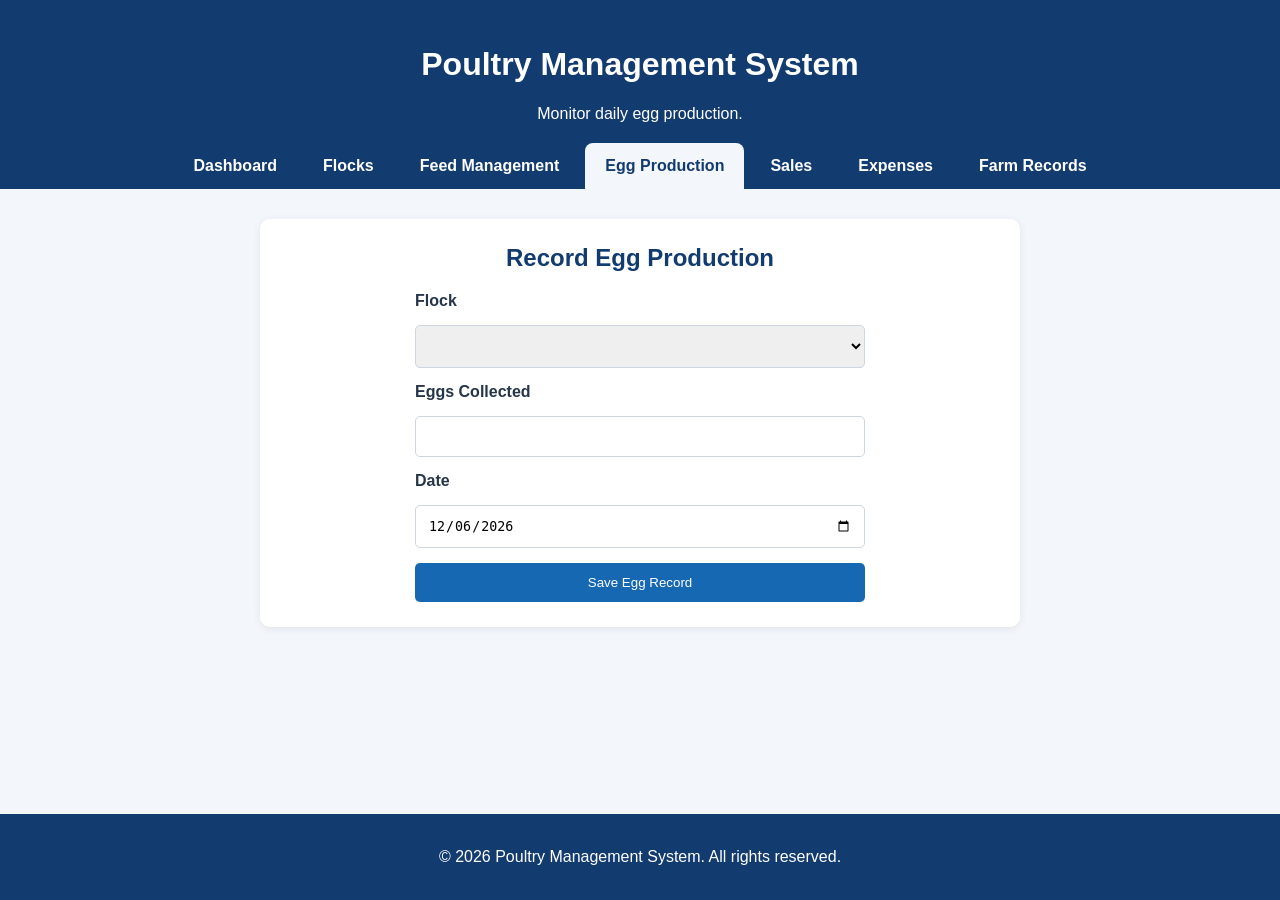
==== src/main/resources/public/eggs.html @ 7595069c "Added resources containing the front end" ====
<!DOCTYPE html>
<html lang="en">

<head>
    <meta charset="UTF-8">
    <meta name="viewport" content="width=device-width, initial-scale=1.0">

    <title>Egg Production | Poultry Management System</title>

    <link rel="stylesheet" href="style.css">
</head>

<body>

    <header>
        <h1>Poultry Management System</h1>
        <p>Monitor daily egg production.</p>

        <nav aria-label="Main navigation">
            <ul>
                <li><a href="index.html">Dashboard</a></li>
                <li><a href="flocks.html">Flocks</a></li>
                <li><a href="feed.html">Feed Management</a></li>
                <li><a href="eggs.html" aria-current="page">Egg Production</a></li>
                <li><a href="sales.html">Sales</a></li>
                <li><a href="expenses.html">Expenses</a></li>
                <li><a href="records.html">Farm Records</a></li>
            </ul>
        </nav>
    </header>

    <main>

        <section class="form-section">
            <h2>Record Egg Production</h2>

            <form id="eggForm">

                <label for="eggFlock">Flock</label>
                <select id="eggFlock" required></select>

                <label for="eggsCollected">Eggs Collected</label>
                <input type="number" id="eggsCollected" min="1" required>

                <label for="eggDate">Date</label>
                <input type="date" id="eggDate" required>

                <button type="submit">Save Egg Record</button>

            </form>
        </section>

    </main>

    <footer>
        <p>&copy; 2026 Poultry Management System. All rights reserved.</p>
    </footer>

    <script src="app.js" defer></script>

</body>
</html>
---- src/main/resources/public/style.css ----
* { box-sizing: border-box; }

body {
    margin: 0;
    min-height: 100vh;
    display: flex;
    flex-direction: column;
    font-family: Arial, sans-serif;
    background: #f3f6fb;
    color: #26364a;
}

/* Header and navigation */
header {
    padding: 25px 20px 0;
    background: #123b70;
    color: white;
    text-align: center;
}

nav ul {
    display: flex;
    flex-wrap: wrap;
    justify-content: center;
    gap: 6px;
    margin: 20px 0 0;
    padding: 0;
    list-style: none;
}

nav a {
    display: block;
    padding: 14px 20px;
    border-radius: 8px 8px 0 0;
    color: white;
    font-weight: bold;
    text-decoration: none;
}

nav a:hover { background: #1d5299; }

/* The link of the page you are on */
nav a[aria-current="page"] {
    background: #f3f6fb;
    color: #123b70;
}

/* Page content: every section is a white card */
main {
    flex: 1;
    width: 90%;
    max-width: 760px;
    margin: 30px auto;
}

section {
    margin-bottom: 30px;
    padding: 25px;
    border-radius: 10px;
    background: white;
    box-shadow: 0 2px 8px rgba(0, 0, 0, 0.08);
}

h2 {
    margin-top: 0;
    color: #123b70;
    text-align: center;
}

/* Dashboard cards */
.dashboard {
    display: flex;
    flex-wrap: wrap;
    justify-content: center;
    gap: 20px;
}

.card {
    width: 220px;
    padding: 20px;
    border-left: 5px solid #2674c7;
    border-radius: 8px;
    background: #f3f6fb;
    text-align: center;
}

.card h3 { margin: 0; }

.card p {
    margin: 15px 0 0;
    font-size: 25px;
    font-weight: bold;
    color: #123b70;
}

/* Forms and buttons */
form {
    display: grid;
    gap: 15px;
    max-width: 450px;
    margin: 0 auto;
}

label { font-weight: bold; }

input, select {
    width: 100%;
    padding: 12px;
    border: 1px solid #ccd5e0;
    border-radius: 5px;
}

button {
    padding: 12px;
    border: none;
    border-radius: 5px;
    background: #1768b3;
    color: white;
    cursor: pointer;
}

button:hover { background: #104a82; }

.delete-button { background: #d93636; }
.delete-button:hover { background: #b52828; }

/* Tables */
.table-container { overflow-x: auto; }

table {
    width: 100%;
    border-collapse: collapse;
}

th, td {
    padding: 14px;
    border-bottom: 1px solid #ddd;
    text-align: center;
}

th {
    background: #123b70;
    color: white;
}

td button { padding: 8px 14px; }

th {
    background: #123b70;
    color: white;
    white-space: nowrap;        
}

td:nth-child(4) { white-space: nowrap; }

footer {
    padding: 18px;
    background: #123b70;
    color: white;
    text-align: center;
}
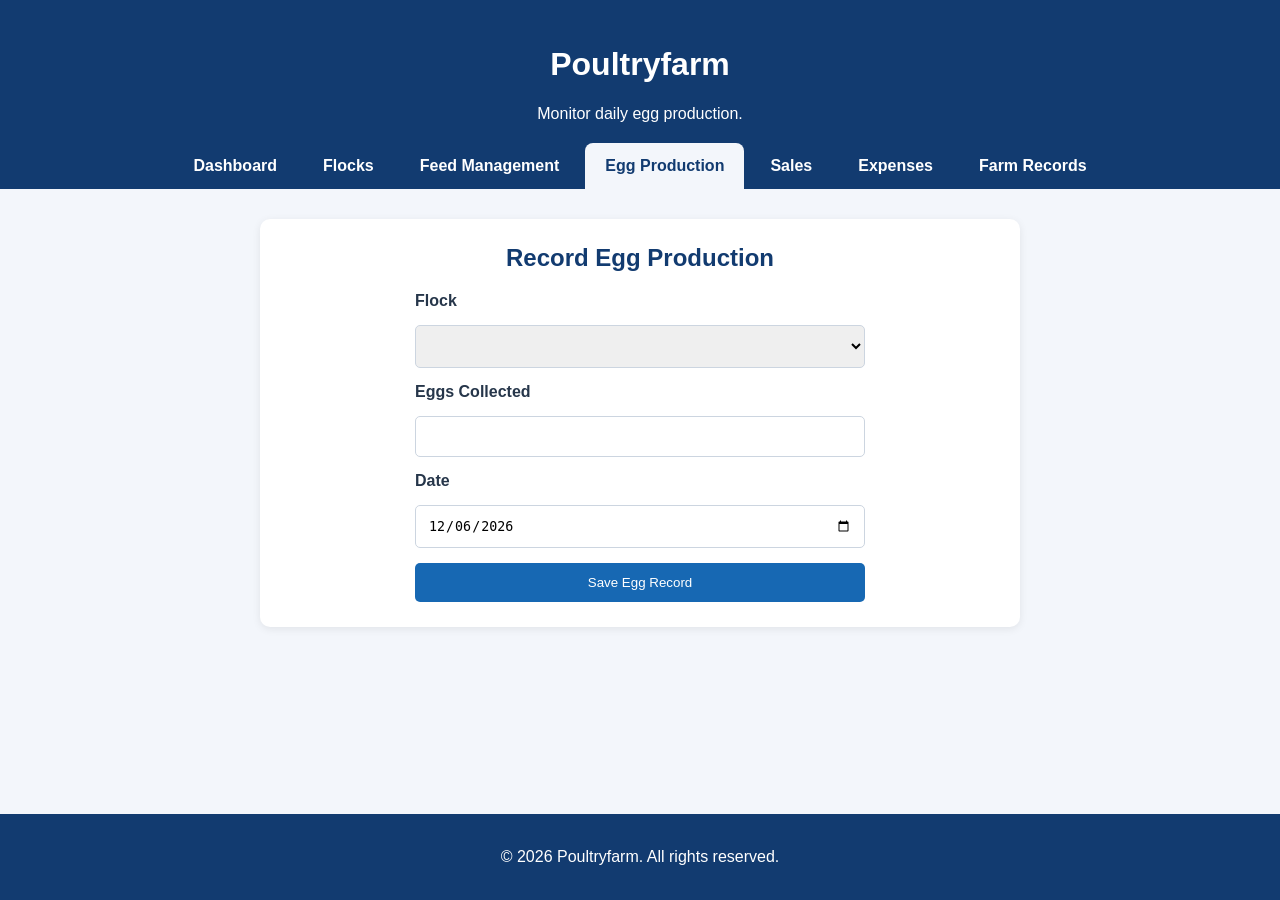
==== commit 7afb283b: "Modified Front End" ====
--- a/src/main/resources/public/eggs.html
+++ b/src/main/resources/public/eggs.html
@@ -6,7 +6,7 @@
     <meta charset="UTF-8">
     <meta name="viewport" content="width=device-width, initial-scale=1.0">
 
-    <title>Egg Production | Poultry Management System</title>
+    <title>Egg Production | Poultryfarm</title>
 
     <link rel="stylesheet" href="style.css">
 </head>
@@ -14,7 +14,7 @@
 <body>
 
     <header>
-        <h1>Poultry Management System</h1>
+        <h1>Poultryfarm</h1>
         <p>Monitor daily egg production.</p>
 
         <nav aria-label="Main navigation">
@@ -54,7 +54,7 @@
     </main>
 
     <footer>
-        <p>&copy; 2026 Poultry Management System. All rights reserved.</p>
+        <p>&copy; 2026 Poultryfarm. All rights reserved.</p>
     </footer>
 
     <script src="app.js" defer></script>
